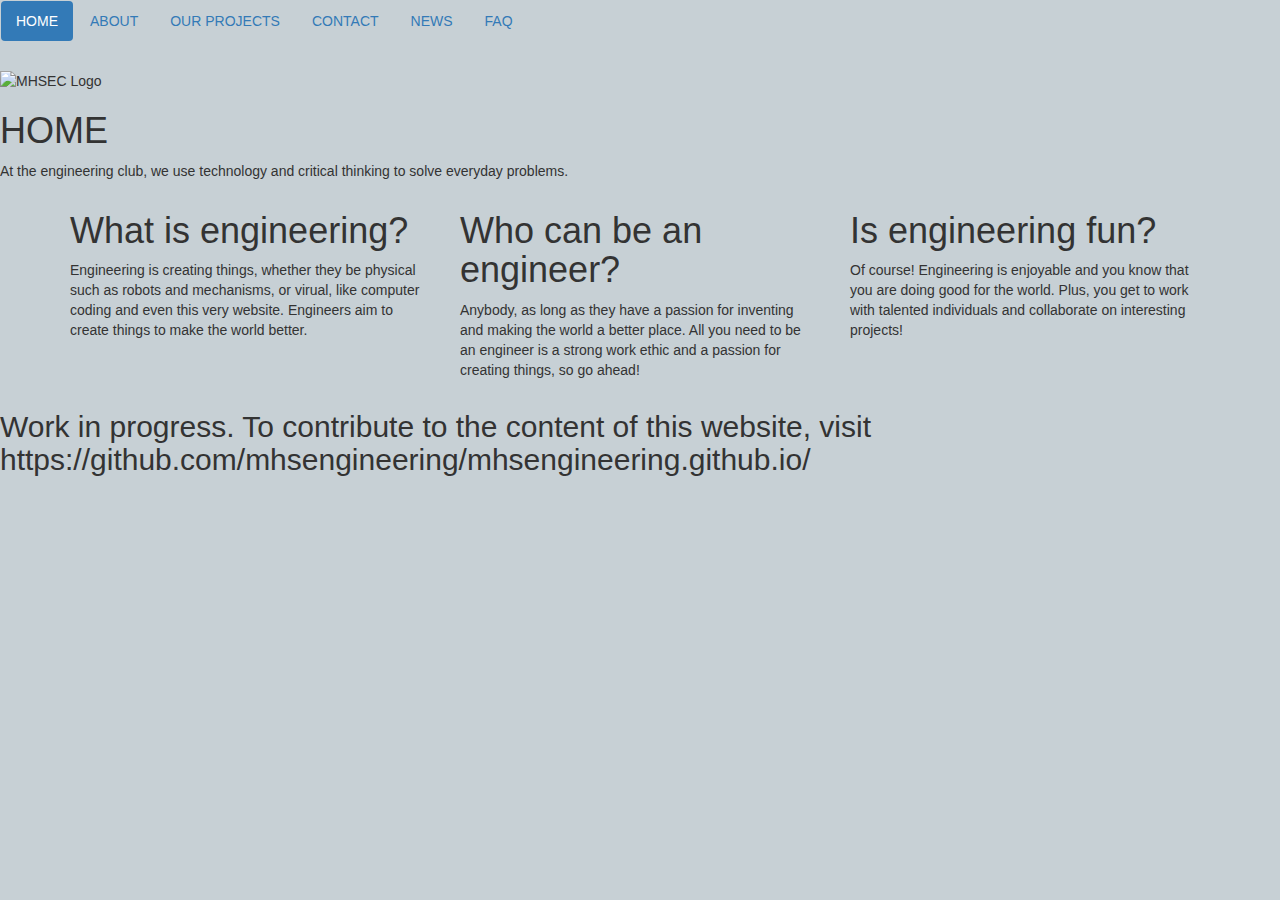
==== index.html @ 1dc1b817 "Update index.html" ====
<!DOCTYPE html>
<html>
    <head>
        <link href='https://fonts.googleapis.com/css?family=Poiret+One' rel='stylesheet' type='text/css'>
        <link rel="stylesheet" href="home.css">
        <meta http-equiv="X-UA-Compatible" content="IE=edge">
        <meta name="viewport" content="width=device-width, initial-scale=1">
        <link rel="stylesheet" href="https://maxcdn.bootstrapcdn.com/bootstrap/3.3.5/css/bootstrap.min.css">
        <link rel="shortcut icon" href="https://img42.com/9zD8L+">
        <script src="home.js"></script>
        <title>Home | MHSEC</title>
    </head>
    <body style="background-color: #c7d0d5">
        <div class="navbar">
            <ul class="nav nav-pills">
                <li class="active"><a href="#">HOME</a></li>
                <li><a href="about.html">ABOUT</a></li>
                <li><a href="projects.html">OUR PROJECTS</a></li>
                <li><a href="contact.html">CONTACT</a></li>
                <li><a href="news.html">NEWS</a></li>
                <li><a href="faq.html">FAQ</a></li>
            </ul>
        </div>
        <div class="logo">
            <img src="https://img42.com/UkW6f+" alt="MHSEC Logo" {max-width: 100%}>
        </div>
        <div class="home_top">
            <h1>HOME</h1>
            <p>At the engineering club, we use technology and critical thinking to solve everyday problems.</p>
        </div>
        <div class="blocks">
            <div class="container">
                <div class="row">
                    <div class="col-md-4">
                        <h1>What is engineering?</h1>
                        <p>Engineering is creating things, whether they be physical such as robots and mechanisms, or virual, like computer coding and even this very website.  Engineers aim to create things to make the world better.</p>
                    </div>
                    <div class="col-md-4">
                        <h1>Who can be an engineer?</h1>
                        <p>Anybody, as long as they have a passion for inventing and making the world a better place.  All you need to be an engineer is a strong work ethic and a passion for creating things, so go ahead!</p>
                    </div>
                    <div class="col-md-4">
                        <h1>Is engineering fun?</h1>
                        <p>Of course!  Engineering is enjoyable and you know that you are doing good for the world.  Plus, you get to work with talented individuals and collaborate on interesting projects!</p>
                    </div>
                </div>
            </div>
        </div>
        <div class="contribute-link">
            <h2>Work in progress.  To contribute to the content of this website, visit https://github.com/mhsengineering/mhsengineering.github.io/</h2>
        </div>
    </body>
</html>
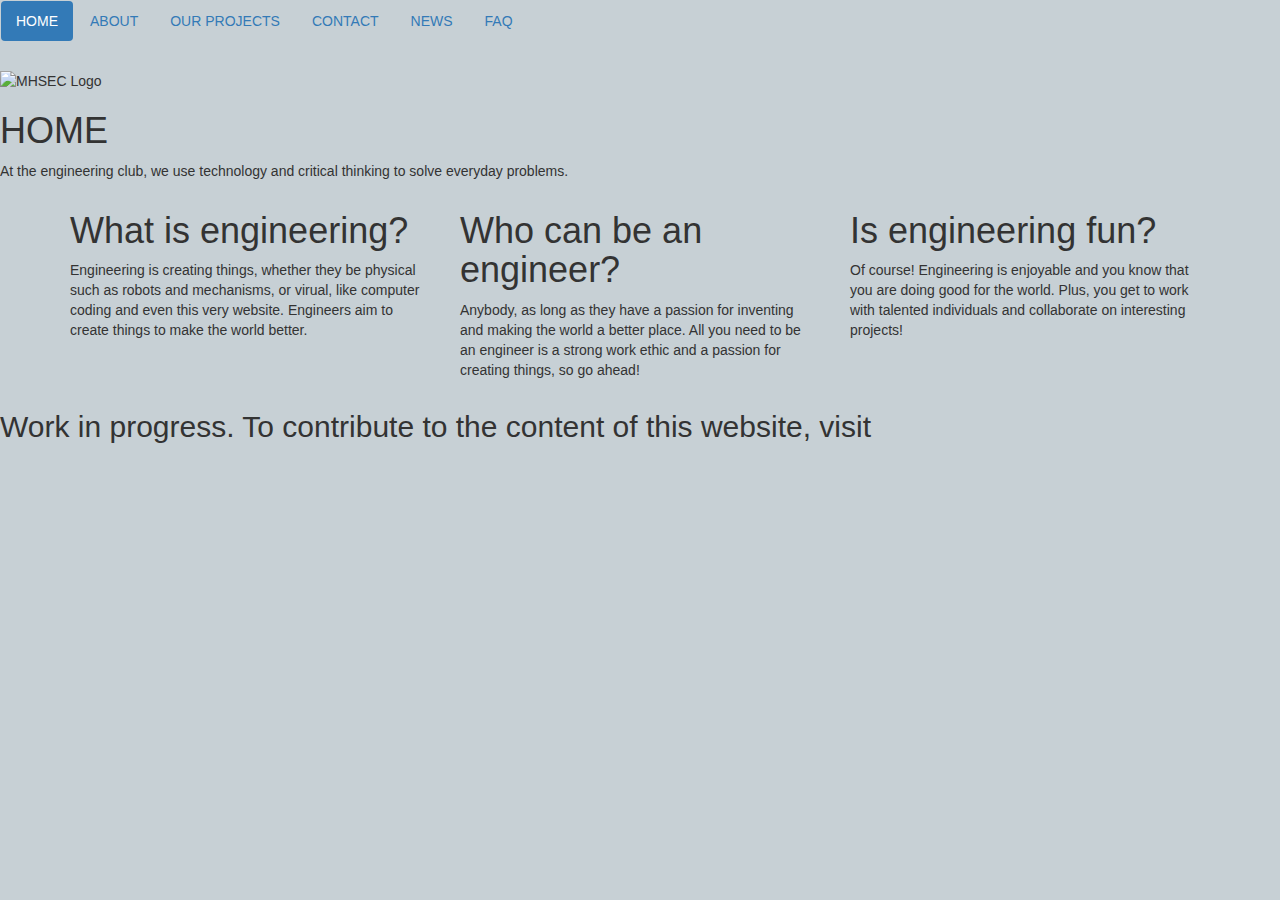
==== commit de803ee6: "Made contribution URL into a hyperlink" ====
--- a/index.html
+++ b/index.html
@@ -47,7 +47,7 @@
             </div>
         </div>
         <div class="contribute-link">
-            <h2>Work in progress.  To contribute to the content of this website, visit https://github.com/mhsengineering/mhsengineering.github.io/</h2>
+            <h2>Work in progress.  To contribute to the content of this website, visit <a href="https://github.com/mhsengineering/mhsengineering.github.io/"></h2>
         </div>
     </body>
 </html>
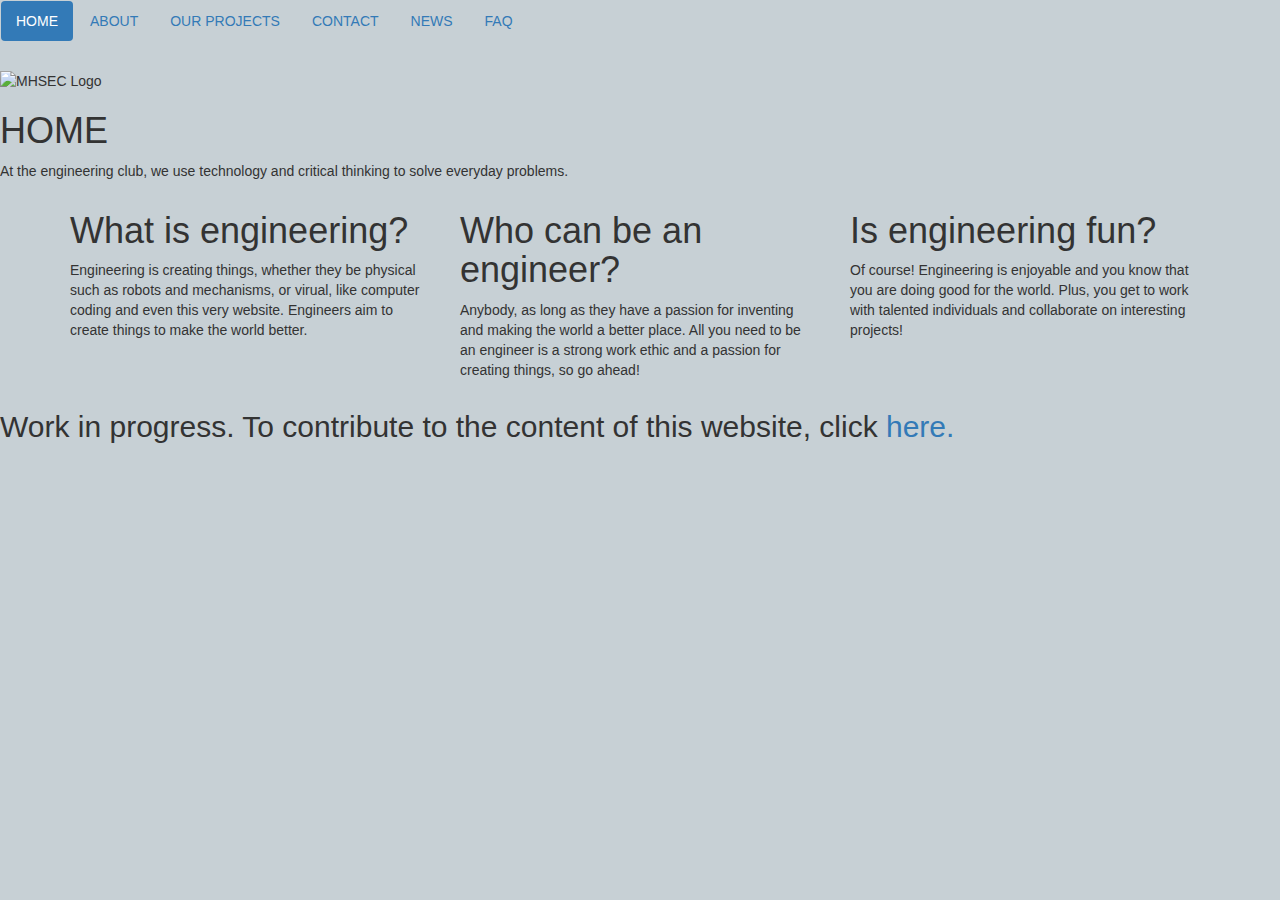
==== commit 6bd709d0: "Update index.html" ====
--- a/index.html
+++ b/index.html
@@ -47,7 +47,7 @@
             </div>
         </div>
         <div class="contribute-link">
-            <h2>Work in progress.  To contribute to the content of this website, visit <a href="https://github.com/mhsengineering/mhsengineering.github.io/"></h2>
+            <h2>Work in progress.  To contribute to the content of this website, click <a href="https://github.com/mhsengineering/mhsengineering.github.io/">here.</a></h2>
         </div>
     </body>
 </html>
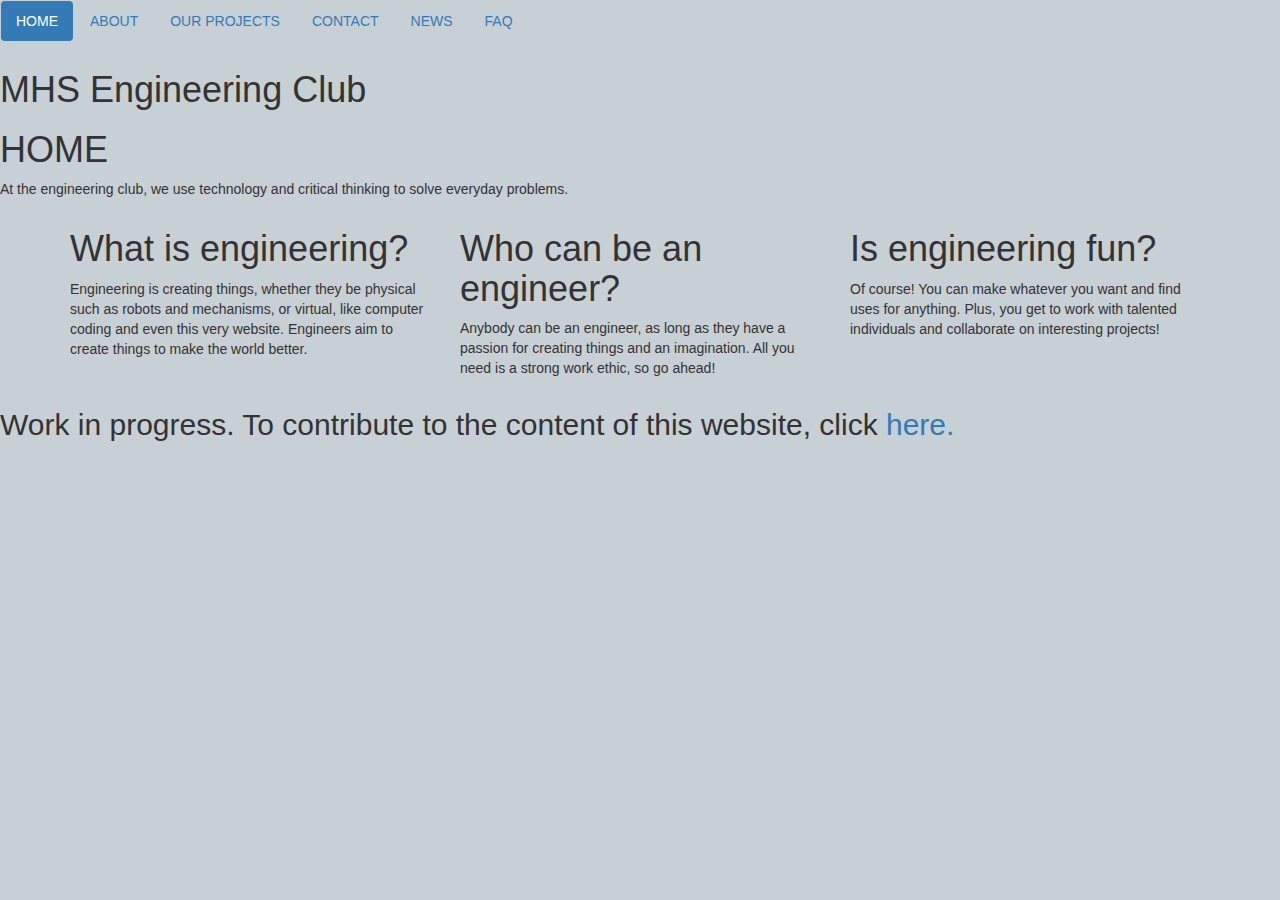
==== commit 3b91d657: "Just link to the page instead of a hash" ====
--- a/index.html
+++ b/index.html
@@ -2,18 +2,17 @@
 <html>
     <head>
         <link href='https://fonts.googleapis.com/css?family=Poiret+One' rel='stylesheet' type='text/css'>
-        <link rel="stylesheet" href="home.css">
         <meta http-equiv="X-UA-Compatible" content="IE=edge">
         <meta name="viewport" content="width=device-width, initial-scale=1">
         <link rel="stylesheet" href="https://maxcdn.bootstrapcdn.com/bootstrap/3.3.5/css/bootstrap.min.css">
+        <link rel="stylesheet" href="/style.css">
         <link rel="shortcut icon" href="https://img42.com/9zD8L+">
-        <script src="home.js"></script>
         <title>Home | MHSEC</title>
     </head>
     <body style="background-color: #c7d0d5">
         <div class="navbar">
             <ul class="nav nav-pills">
-                <li class="active"><a href="#">HOME</a></li>
+                <li class="active"><a href="index.html">HOME</a></li>
                 <li><a href="about.html">ABOUT</a></li>
                 <li><a href="projects.html">OUR PROJECTS</a></li>
                 <li><a href="contact.html">CONTACT</a></li>
@@ -22,7 +21,9 @@
             </ul>
         </div>
         <div class="logo">
-            <img src="https://img42.com/UkW6f+" alt="MHSEC Logo" {max-width: 100%}>
+            <h1 class="logo-text">
+                MHS Engineering Club
+            </h1>
         </div>
         <div class="home_top">
             <h1>HOME</h1>
@@ -31,17 +32,17 @@
         <div class="blocks">
             <div class="container">
                 <div class="row">
-                    <div class="col-md-4">
+                    <div class="col-md-4 infobox">
                         <h1>What is engineering?</h1>
-                        <p>Engineering is creating things, whether they be physical such as robots and mechanisms, or virual, like computer coding and even this very website.  Engineers aim to create things to make the world better.</p>
+                        <p>Engineering is creating things, whether they be physical such as robots and mechanisms, or virtual, like computer coding and even this very website.  Engineers aim to create things to make the world better.</p>
                     </div>
-                    <div class="col-md-4">
+                    <div class="col-md-4 infobox">
                         <h1>Who can be an engineer?</h1>
-                        <p>Anybody, as long as they have a passion for inventing and making the world a better place.  All you need to be an engineer is a strong work ethic and a passion for creating things, so go ahead!</p>
+                        <p>Anybody can be an engineer, as long as they have a passion for creating things and an imagination.  All you need is a strong work ethic, so go ahead!</p>
                     </div>
-                    <div class="col-md-4">
+                    <div class="col-md-4 infobox">
                         <h1>Is engineering fun?</h1>
-                        <p>Of course!  Engineering is enjoyable and you know that you are doing good for the world.  Plus, you get to work with talented individuals and collaborate on interesting projects!</p>
+                        <p>Of course!  You can make whatever you want and find uses for anything.  Plus, you get to work with talented individuals and collaborate on interesting projects!</p>
                     </div>
                 </div>
             </div>
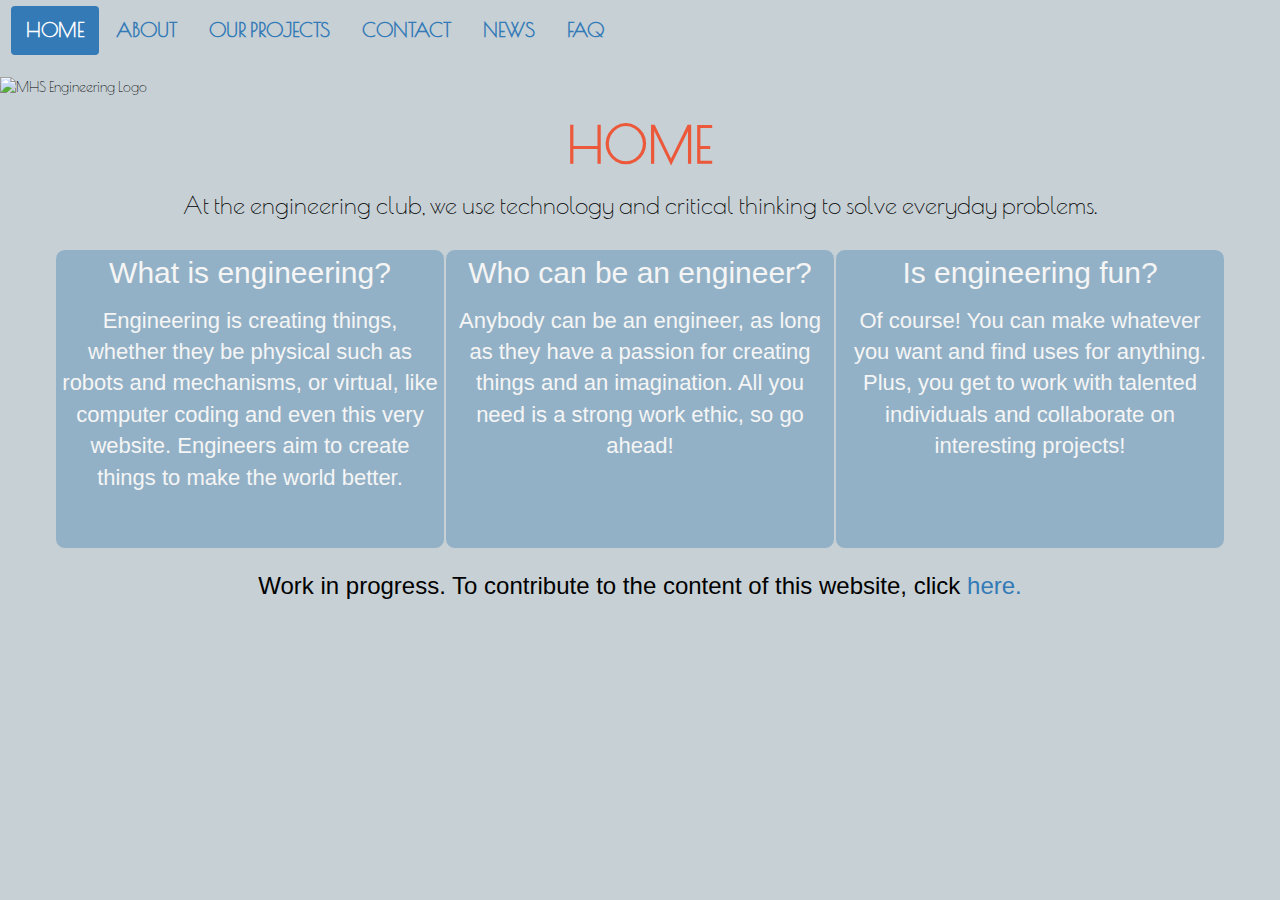
==== commit b1c4e1f4: "Replace .subtitle with h2 Default font color is now black The news page still needs work but everyth" ====
--- a/index.html
+++ b/index.html
@@ -9,7 +9,7 @@
         <link rel="shortcut icon" href="https://img42.com/9zD8L+">
         <title>Home | MHSEC</title>
     </head>
-    <body style="background-color: #c7d0d5">
+    <body>
         <div class="navbar">
             <ul class="nav nav-pills">
                 <li class="active"><a href="index.html">HOME</a></li>
@@ -20,35 +20,29 @@
                 <li><a href="faq.html">FAQ</a></li>
             </ul>
         </div>
-        <div class="logo">
-            <h1 class="logo-text">
-                MHS Engineering Club
-            </h1>
-        </div>
-        <div class="home_top">
-            <h1>HOME</h1>
-            <p>At the engineering club, we use technology and critical thinking to solve everyday problems.</p>
-        </div>
-        <div class="blocks">
-            <div class="container">
-                <div class="row">
-                    <div class="col-md-4 infobox">
-                        <h1>What is engineering?</h1>
-                        <p>Engineering is creating things, whether they be physical such as robots and mechanisms, or virtual, like computer coding and even this very website.  Engineers aim to create things to make the world better.</p>
-                    </div>
-                    <div class="col-md-4 infobox">
-                        <h1>Who can be an engineer?</h1>
-                        <p>Anybody can be an engineer, as long as they have a passion for creating things and an imagination.  All you need is a strong work ethic, so go ahead!</p>
-                    </div>
-                    <div class="col-md-4 infobox">
-                        <h1>Is engineering fun?</h1>
-                        <p>Of course!  You can make whatever you want and find uses for anything.  Plus, you get to work with talented individuals and collaborate on interesting projects!</p>
-                    </div>
+
+        <img class="logo" src="https://dl.dropbox.com/s/2ii8kytdy8c0dmg/site%20banner.png?dl=0" alt="MHS Engineering Logo">
+
+        <h1>HOME</h1>
+        <h2>At the engineering club, we use technology and critical thinking to solve everyday problems.</h2>
+
+        <div class="container">
+            <div class="row">
+                <div class="col-md-4 infobox">
+                    <p class="question">What is engineering?</p>
+                    <p class="answer">Engineering is creating things, whether they be physical such as robots and mechanisms, or virtual, like computer coding and even this very website.  Engineers aim to create things to make the world better.</p>
+                </div>
+                <div class="col-md-4 infobox">
+                    <p class="question">Who can be an engineer?</p>
+                    <p class="answer">Anybody can be an engineer, as long as they have a passion for creating things and an imagination.  All you need is a strong work ethic, so go ahead!</p>
+                </div>
+                <div class="col-md-4 infobox">
+                    <p class="question">Is engineering fun?</p>
+                    <p class="answer">Of course!  You can make whatever you want and find uses for anything.  Plus, you get to work with talented individuals and collaborate on interesting projects!</p>
                 </div>
             </div>
         </div>
-        <div class="contribute-link">
-            <h2>Work in progress.  To contribute to the content of this website, click <a href="https://github.com/mhsengineering/mhsengineering.github.io/">here.</a></h2>
-        </div>
+
+        <p class="contribute-link">Work in progress.  To contribute to the content of this website, click <a href="https://github.com/mhsengineering/mhsengineering.github.io/">here.</a></p>
     </body>
 </html>
--- a/style.css
+++ b/style.css
@@ -0,0 +1,95 @@
+/*
+ * Navigation
+ */
+
+.navbar .nav {
+    list-style-type: none;
+    padding-top: 5px;
+    padding-left: 10px;
+}
+
+.navbar li {
+    font-size: 20px;
+    font-weight: bold;
+}
+
+/*
+ * Logo
+ */
+
+.logo {
+    max-width: 100%;
+}
+
+/*
+ * Content
+ */
+
+body {
+    font-family: "Poiret One";
+    color: black;
+    background-color: #C7D0D5;
+}
+
+h1 {
+    color: #EC583A;
+    font-size: 50px;
+    text-align: center;
+    font-weight: bold;
+}
+
+h2 {
+    font-size: 24px;
+    text-align: center;
+    padding-bottom: 20px;
+}
+
+.infobox {
+    font-family: "Helvetica";
+    color: #F5F5F5;
+    font-size: 24px;
+    text-align: center;
+    padding: 2px 5px 0 5px;
+    border: 1px solid #C7D0D5;
+    border-radius: 10px;
+    background-color: #93B1C6;
+    min-height: 300px;
+}
+
+.infobox .question {
+    font-size: 30px;
+}
+
+.infobox .answer {
+    font-size: 22px;
+}
+
+.enclosed-box {
+    margin: 0 50px;
+}
+
+.contribute-link {
+    font-family: "Helvetica";
+    color: black;
+    font-size: 24px;
+    text-align: center;
+    padding-top: 20px;
+}
+
+/*
+ * Emails
+ */
+
+.email {
+    text-align: left;
+    padding-top: 10px;
+    padding-left: 20px;
+}
+
+/*
+ * News
+ */
+
+.news {
+    font-size: 24px;
+}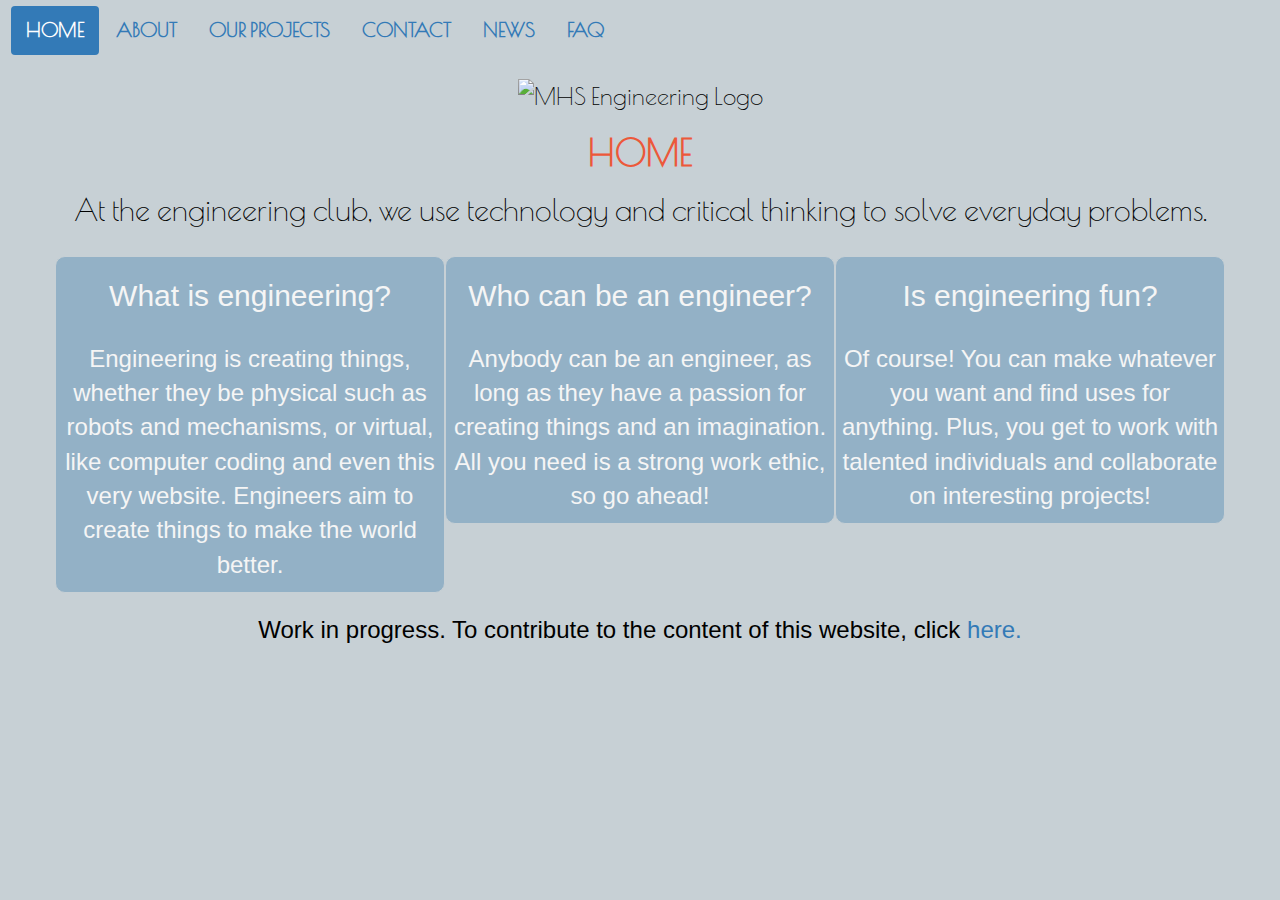
==== commit a420d1d6: "Merge branch 'wl-styles' of github.com:mhsengineering/mhsengineering.github.io into wl-styles" ====
--- a/index.html
+++ b/index.html
@@ -4,9 +4,9 @@
         <link href='https://fonts.googleapis.com/css?family=Poiret+One' rel='stylesheet' type='text/css'>
         <meta http-equiv="X-UA-Compatible" content="IE=edge">
         <meta name="viewport" content="width=device-width, initial-scale=1">
-        <link rel="stylesheet" href="https://maxcdn.bootstrapcdn.com/bootstrap/3.3.5/css/bootstrap.min.css">
-        <link rel="stylesheet" href="/style.css">
-        <link rel="shortcut icon" href="https://img42.com/9zD8L+">
+        <link href="https://img42.com/9zD8L+" rel="shortcut icon">
+        <link href="https://maxcdn.bootstrapcdn.com/bootstrap/3.3.5/css/bootstrap.min.css" rel="stylesheet" >
+        <link href="style.css" rel="stylesheet">
         <title>Home | MHSEC</title>
     </head>
     <body>
@@ -29,16 +29,16 @@
         <div class="container">
             <div class="row">
                 <div class="col-md-4 infobox">
-                    <p class="question">What is engineering?</p>
-                    <p class="answer">Engineering is creating things, whether they be physical such as robots and mechanisms, or virtual, like computer coding and even this very website.  Engineers aim to create things to make the world better.</p>
+                    <h2>What is engineering?</h2>
+                    <p>Engineering is creating things, whether they be physical such as robots and mechanisms, or virtual, like computer coding and even this very website.  Engineers aim to create things to make the world better.</p>
                 </div>
                 <div class="col-md-4 infobox">
-                    <p class="question">Who can be an engineer?</p>
-                    <p class="answer">Anybody can be an engineer, as long as they have a passion for creating things and an imagination.  All you need is a strong work ethic, so go ahead!</p>
+                    <h2>Who can be an engineer?</h2>
+                    <p>Anybody can be an engineer, as long as they have a passion for creating things and an imagination.  All you need is a strong work ethic, so go ahead!</p>
                 </div>
                 <div class="col-md-4 infobox">
-                    <p class="question">Is engineering fun?</p>
-                    <p class="answer">Of course!  You can make whatever you want and find uses for anything.  Plus, you get to work with talented individuals and collaborate on interesting projects!</p>
+                    <h2>Is engineering fun?</h2>
+                    <p>Of course!  You can make whatever you want and find uses for anything.  Plus, you get to work with talented individuals and collaborate on interesting projects!</p>
                 </div>
             </div>
         </div>
--- a/style.css
+++ b/style.css
@@ -28,40 +28,27 @@
 body {
     font-family: "Poiret One";
     color: black;
+    font-size: 24px;
+    text-align: center;
     background-color: #C7D0D5;
 }
 
 h1 {
     color: #EC583A;
-    font-size: 50px;
-    text-align: center;
     font-weight: bold;
 }
 
 h2 {
-    font-size: 24px;
-    text-align: center;
     padding-bottom: 20px;
 }
 
 .infobox {
     font-family: "Helvetica";
     color: #F5F5F5;
-    font-size: 24px;
-    text-align: center;
     padding: 2px 5px 0 5px;
     border: 1px solid #C7D0D5;
     border-radius: 10px;
     background-color: #93B1C6;
-    min-height: 300px;
-}
-
-.infobox .question {
-    font-size: 30px;
-}
-
-.infobox .answer {
-    font-size: 22px;
 }
 
 .enclosed-box {
@@ -70,9 +57,6 @@
 
 .contribute-link {
     font-family: "Helvetica";
-    color: black;
-    font-size: 24px;
-    text-align: center;
     padding-top: 20px;
 }
 
@@ -85,11 +69,3 @@
     padding-top: 10px;
     padding-left: 20px;
 }
-
-/*
- * News
- */
-
-.news {
-    font-size: 24px;
-}